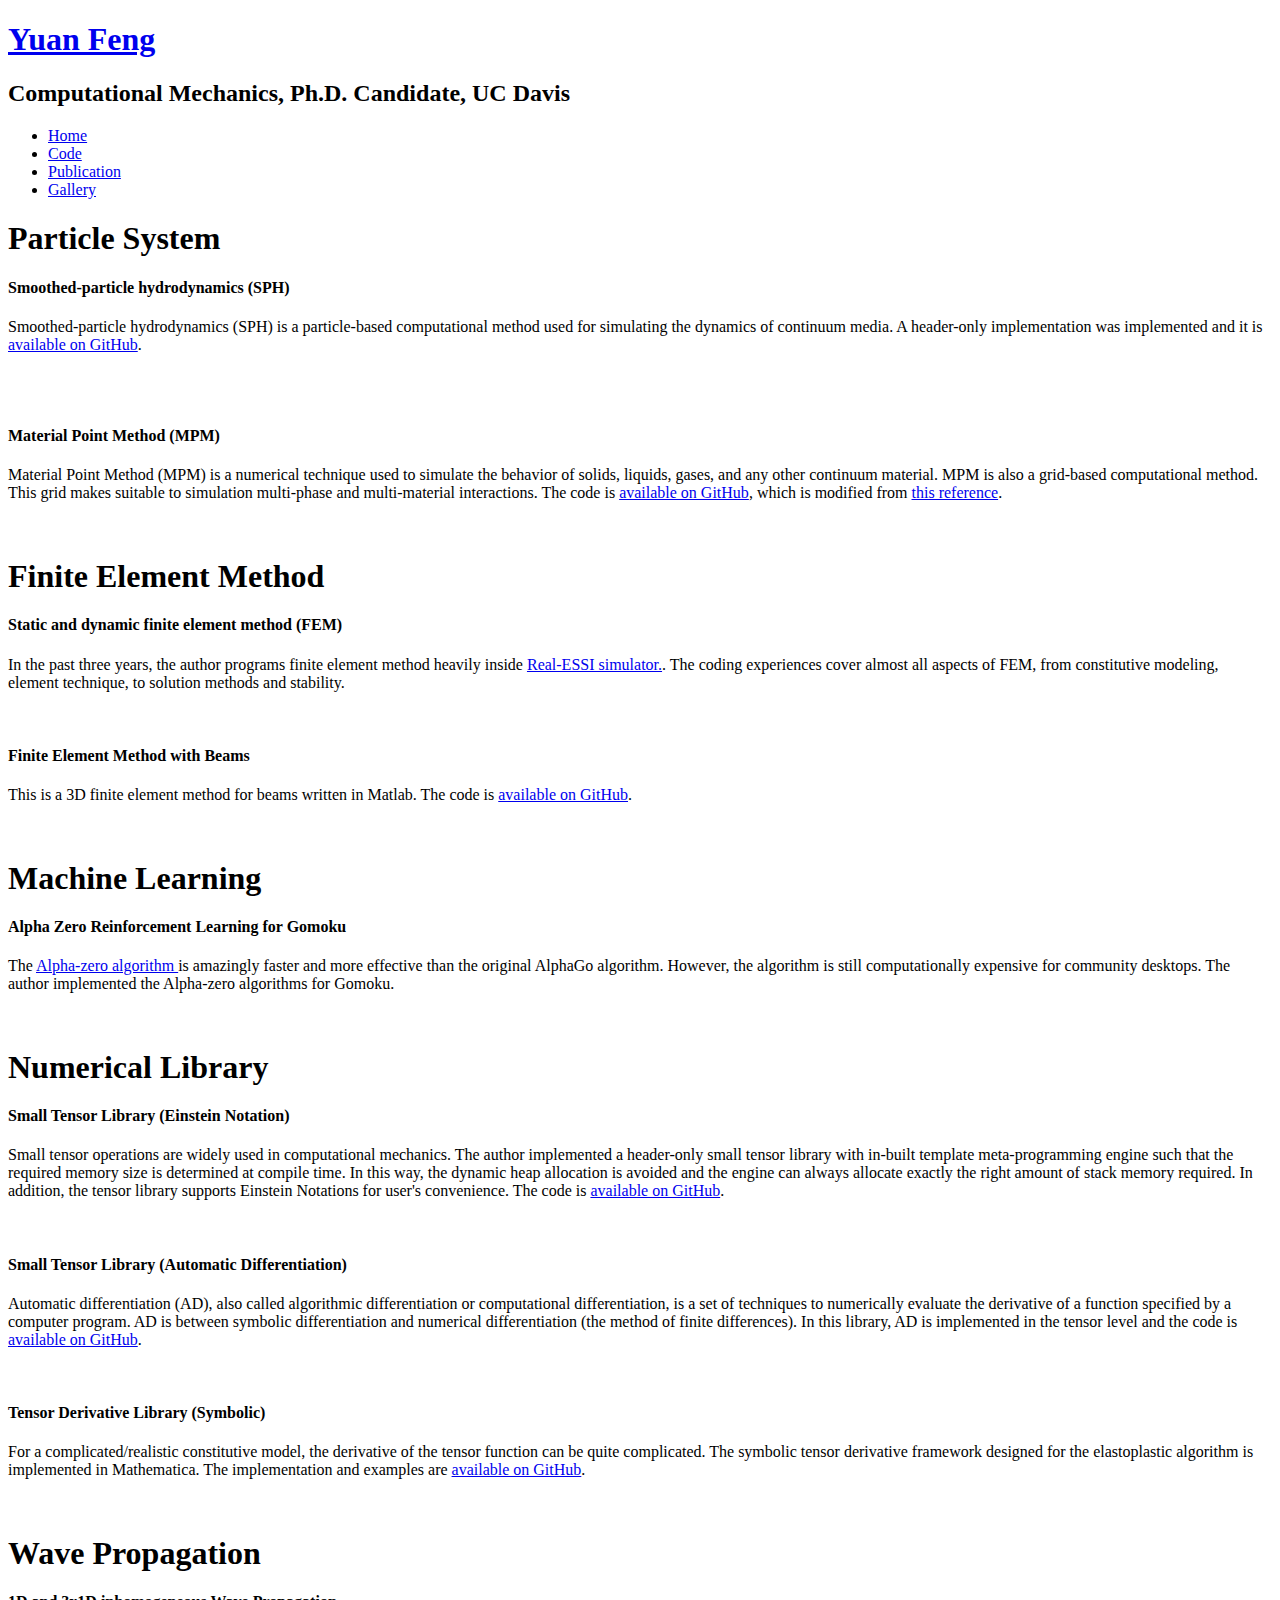
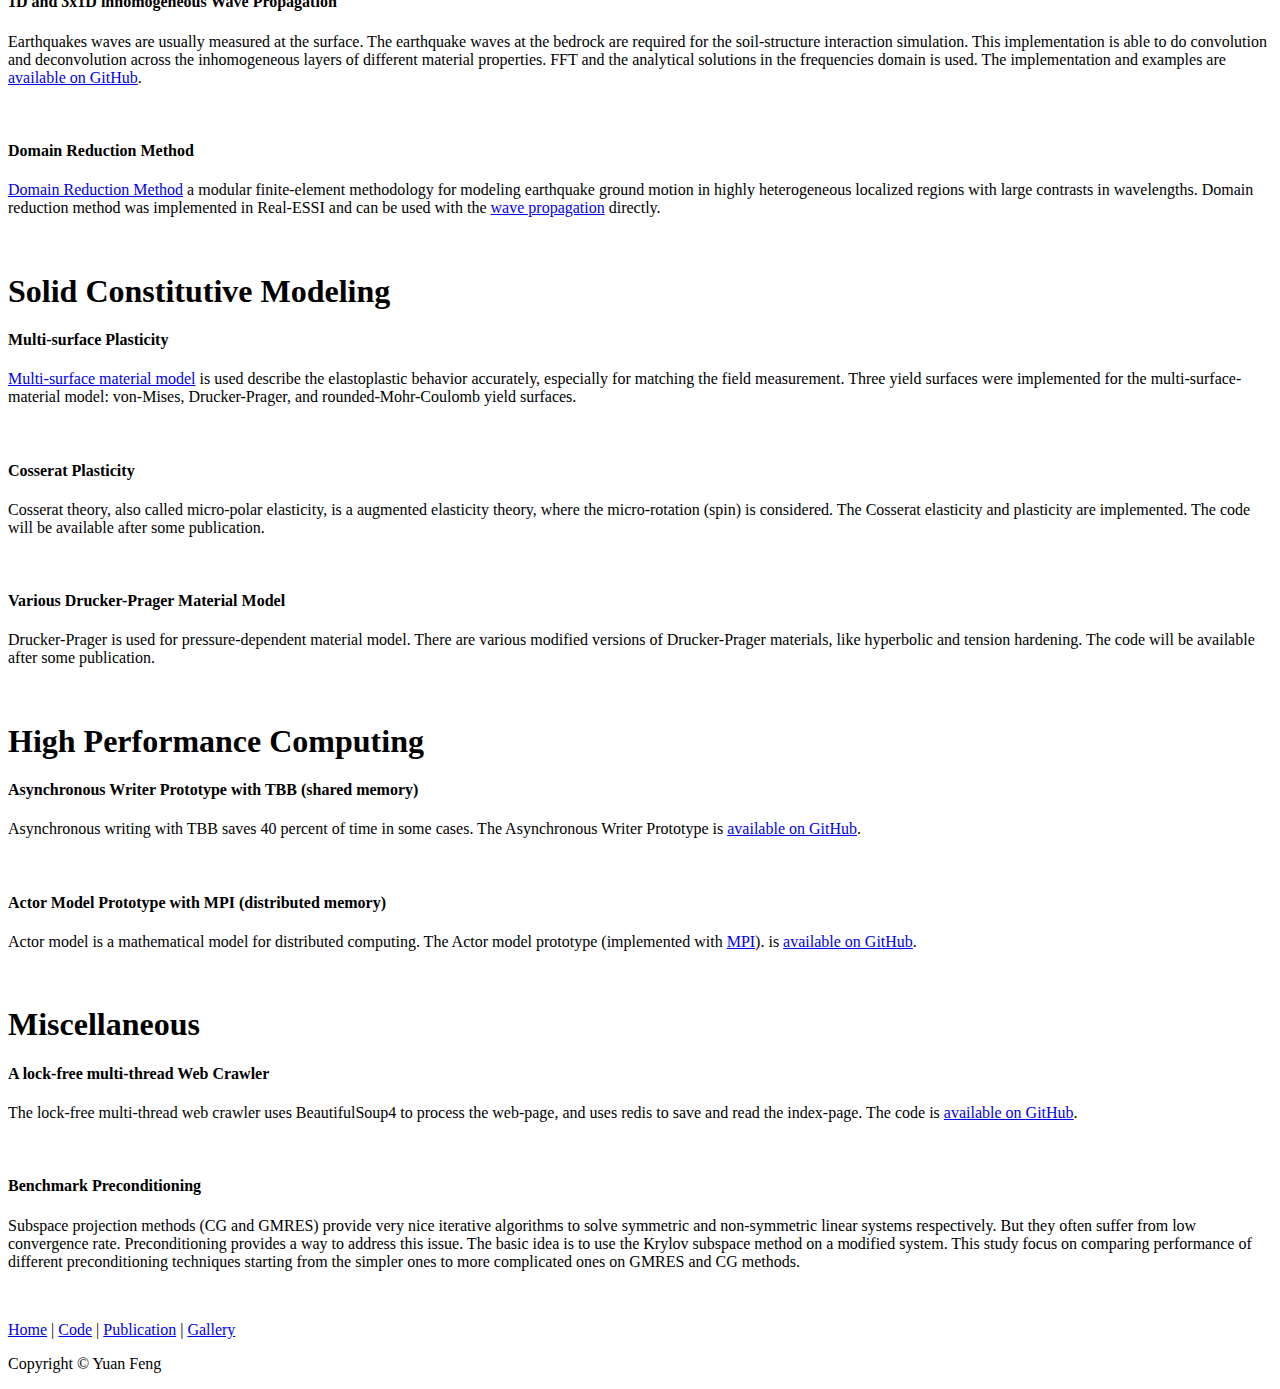
==== Code.html @ a586ec9d "edited code description." ====
<!DOCTYPE HTML>
<html>

<head>
  <title>Yuan Feng</title>
  <meta charset="UTF-8">
  <meta name="description" content="website description" />
  <meta name="keywords" content="website keywords, website keywords" />
  <meta http-equiv="content-type" content="text/html; charset=windows-1252" />
  <link rel="stylesheet" type="text/css" href="style/style.css" />
</head>

<body>
  <div id="main">
    <div id="header">
      <div id="logo">
        <div id="logo_text">
          <!-- class="logo_colour", allows you to change the color of the text -->
          <h1><a href="index.html">Yuan Feng</a></h1>
          <h2>Computational Mechanics, Ph.D. Candidate, UC Davis</h2>
        </div>
      </div>
      <div id="menubar">
        <ul id="menu">
          <!-- put class="selected" in the li tag for the selected page - to highlight which page you're on -->
          <li ><a href="index.html">Home</a></li>
          <li class="selected"><a href="Code.html">Code</a></li>
          <li><a href="Publication.html">Publication</a></li>
          <li><a href="Gallery.html">Gallery</a></li>
        </ul>
      </div>
    </div>
    <div id="content_header"></div>
    
    
    <div id="site_content">
      <div id="banner"></div>

<!-- 	  <div id="sidebar_container"> -->
<!--         <div class="sidebar"> -->
<!--           <div class="sidebar_top"></div> -->
<!--  -->
<!--           <div class="sidebar_item"> -->
<!--             <h3>Latest News</h3> -->
<!--             <h4>New Website Launched</h4> -->
<!--             <h5>February 1st, 2014</h5> -->
<!--             <p>2014 sees the rede.<br /><a href="#">Read more</a></p> -->
<!--           </div> -->
<!--  -->
<!--           <div class="sidebar_base"></div> -->
<!--         </div> -->
<!--         <div class="sidebar"> -->
<!--           <div class="sidebar_top"></div> -->
<!--           <div class="sidebar_item"> -->
<!--             <h3>Useful Links</h3> -->
<!--             <ul> -->
<!--               <li><a href="#">link 1</a></li> -->
<!--               <li><a href="#">link 2</a></li> -->
<!--               <li><a href="#">link 3</a></li> -->
<!--               <li><a href="#">link 4</a></li> -->
<!--             </ul> -->
<!--           </div> -->
<!--           <div class="sidebar_base"></div> -->
<!--         </div> -->
<!--         <div class="sidebar"> -->
<!--           <div class="sidebar_top"></div> -->
<!--           <div class="sidebar_item"> -->
<!--             <h3>Search</h3> -->
<!--             <form method="post" action="#" id="search_form"> -->
<!--               <p> -->
<!--                 <input class="search" type="text" name="search_field" value="Enter keywords....." /> -->
<!--                 <input name="search" type="image" style="border: 0; margin: 0 0 -9px 5px;" src="style/search.png" alt="Search" title="Search" /> -->
<!--               </p> -->
<!--             </form> -->
<!--           </div> -->
<!--           <div class="sidebar_base"></div> -->
<!--         </div> -->
<!--       </div> -->


      <div id="content">



        <h1>Particle System</h1>

        <h4>Smoothed-particle hydrodynamics (SPH)</h4>
          <p>
            Smoothed-particle hydrodynamics (SPH) is a particle-based computational method used for simulating the dynamics of continuum media.
            A header-only implementation was implemented and it is 
            <a href="https://github.com/yuan-feng/SPH" target="_blank" rel="noopener">available on GitHub</a>.
          </p>
        
          <br>

<!--         <h4>Particle in cell (PIC/FLIP)</h4>
          <p>
            Particle in cell (PIC/FLIP) is a grid-based computational method used for simulating the dynamics of continuum media.
            PIC/FLIP will be available after some publication.
          </p>
 -->
          <br>          

        <h4>Material Point Method (MPM)</h4>
          <p>
            Material Point Method (MPM) is a numerical technique used to simulate the behavior of solids, liquids, gases, and any other continuum material.
            MPM is also a grid-based computational method. This grid makes suitable to simulation multi-phase and multi-material interactions.
            The code is 
            <a href="https://github.com/yuan-feng/MPM" target="_blank" rel="noopener">available on GitHub</a>, which is modified from 
            <a href="http://bipop.inrialpes.fr/~bertails/Papiers/mpmGranular.html" target="_blank" rel="noopener">this reference</a>.
          </p>

          <br>  

        <h1>Finite Element Method</h1>
        <h4>Static and dynamic finite element method (FEM)</h4>
          <p>
            In the past three years, the author programs finite element method heavily inside 
            <a href="http://real-essi.info/" target="_blank" rel="noopener">Real-ESSI simulator.</a>.
            The coding experiences cover almost all aspects of FEM, from constitutive modeling, element technique, to solution methods and stability.
            <!-- However, Real-ESSI simulator is not open-source yet. -->
            <!-- After the graduation, the author will start programming a different FEM framework from the latest numerical libraries. -->
          </p>
          <br>  

        <h4>Finite Element Method with Beams </h4>
          <p>
            This is a 3D finite element method for beams written in Matlab.
            The code is 
            <a href="https://github.com/yuan-feng/FEM-beam" target="_blank" rel="noopener">available on GitHub</a>.
          </p>          
          <br>  

        <h1>Machine Learning </h1>
        <h4>Alpha Zero Reinforcement Learning for Gomoku</h4>
          <p>
            The 
            <a href="https://www.nature.com/articles/nature24270" target="_blank" rel="noopener"> Alpha-zero algorithm </a>
            is amazingly faster and more effective than the original AlphaGo algorithm.
            However, the algorithm is still computationally expensive for community desktops. 
            The author implemented the Alpha-zero algorithms for Gomoku.
          </p>
          <br>  

        <h1>Numerical Library</h1>
        <h4>Small Tensor Library (Einstein Notation)</h4>
          <p>
            Small tensor operations are widely used in computational mechanics. 
            The author implemented a header-only small tensor library 
            with in-built template meta-programming engine
            such that the required memory size is determined at compile time. 
            In this way, the dynamic heap allocation is avoided and the engine can always allocate exactly
            the right amount of stack memory required.
            In addition, the tensor library supports Einstein Notations for user's convenience.
            The code is 
            <a href="https://github.com/yuan-feng/small_tensor.git" target="_blank" rel="noopener">available on GitHub</a>.
          </p>
          <br>  

        <h4>Small Tensor Library (Automatic Differentiation)</h4>
          <p>
            Automatic differentiation (AD), also called algorithmic differentiation or computational differentiation, is a set of techniques to numerically evaluate the derivative of a function specified by a computer program.
            AD is between symbolic differentiation and 
            numerical differentiation (the method of finite differences).
            In this library, AD is implemented in the tensor level and the code is 
            <a href="https://github.com/yuan-feng/small_tensor_AD.git" target="_blank" rel="noopener">available on GitHub</a>.
          </p>
          <br>  

        <h4>Tensor Derivative Library (Symbolic)</h4>
          <p>
            For a complicated/realistic constitutive model, the derivative of the tensor function can be quite complicated.
            The symbolic tensor derivative framework designed for the elastoplastic algorithm is implemented in 
            Mathematica.
            The implementation and examples are 
            <a href="https://github.com/yuan-feng/symbolic_tensor_derivative.git" target="_blank" rel="noopener">available on GitHub</a>.
          </p>
          <br>  

        

        <h1>Wave Propagation</h1>

        <h4>1D and 3x1D inhomogeneous Wave Propagation</h4>
          <p>
            Earthquakes waves are usually measured at the surface.
            The earthquake waves at the bedrock are required for the 
            soil-structure interaction simulation.
            This implementation is able to do convolution and deconvolution 
            across the inhomogeneous layers of different material properties. 
            FFT and the analytical solutions in the frequencies domain is used.
            The implementation and examples are 
            <a href="https://github.com/yuan-feng/Wave_Propagation.git" target="_blank" rel="noopener">available on GitHub</a>.
          </p>
          <br>  

        <h4>Domain Reduction Method</h4>
          <p>
            <a href="http://www.academia.edu/download/42379198/Domain_reduction_method_for_three-dimens20160208-25907-189yhnm.pdf" target="_blank" rel="noopener">Domain Reduction Method</a>
            a modular finite-element methodology for modeling earthquake 
            ground motion in highly heterogeneous localized regions with 
            large contrasts in wavelengths.
            Domain reduction method was implemented in Real-ESSI and can be used
            with the 
            <a href="https://github.com/yuan-feng/Wave_Propagation.git" target="_blank" rel="noopener">wave propagation</a> directly.
          </p>
          <br>  

        <h1>Solid Constitutive Modeling</h1>

        <h4>Multi-surface Plasticity</h4>
          <p>
            <a href="https://www.sciencedirect.com/science/article/pii/0261727785900300" target="_blank" rel="noopener">Multi-surface material model</a>
            is used describe the elastoplastic behavior accurately, especially 
            for matching the field measurement.
            Three yield surfaces were implemented for the multi-surface-material model: von-Mises, Drucker-Prager, and rounded-Mohr-Coulomb yield surfaces.
          </p>
          <br>  

        <h4>Cosserat Plasticity</h4>
          <p>
            Cosserat theory, also called micro-polar elasticity, is a augmented elasticity
            theory, where the micro-rotation (spin) is considered.
            The Cosserat elasticity and plasticity are implemented.
            The code will be available after some publication.
          </p>
          <br>  

        <h4>Various Drucker-Prager Material Model</h4>
          <p>
            Drucker-Prager is used for pressure-dependent material model.
            There are various modified versions of Drucker-Prager materials, 
            like hyperbolic and tension hardening. 
            The code will be available after some publication.
          </p>
          <br>  

        <h1>High Performance Computing</h1>
        <h4>Asynchronous Writer Prototype with TBB (shared memory)</h4>
          <p>
            Asynchronous writing with TBB saves 40 percent of time in some cases.
            The Asynchronous Writer Prototype is 
            <a href="https://github.com/yuan-feng/async_writer.git" target="_blank" rel="noopener">available on GitHub</a>.
          </p>
          <br>  
        <h4>Actor Model Prototype with MPI (distributed memory)</h4>
           <p>
             Actor model is a mathematical model for distributed computing.
             The Actor model prototype (implemented with 
             <a href="https://en.wikipedia.org/wiki/Message_Passing_Interface.git" target="_blank"   rel="noopener">MPI</a>).
             is 
             <a href="https://github.com/yuan-feng/Wave_Propagation.git" target="_blank"   rel="noopener">available on GitHub</a>.
           </p>
           <br>  

        <h1>Miscellaneous </h1>
        <h4>A lock-free multi-thread Web Crawler</h4>
          <p>
            The lock-free multi-thread web crawler 
            uses BeautifulSoup4 to process the web-page,
            and uses redis to save and read the index-page.
            The code is 
            <a href="https://github.com/yuan-feng/Wave_Propagation.git" target="_blank"   rel="noopener">available on GitHub</a>.
          </p>
          <br>  

        <h4>Benchmark Preconditioning</h4>
          <p>
            Subspace projection methods (CG and GMRES) provide very nice iterative algorithms to solve symmetric and non-symmetric linear systems respectively. But they often suffer from low convergence rate. Preconditioning provides a way to address this issue. The basic idea is to use the Krylov subspace method on a modified system. This study focus on comparing performance of different preconditioning techniques starting from the simpler ones to more complicated ones on GMRES and CG methods.
          </p>
          <br>  


        <!-- <h2>Browser Compatibility</h2> -->
        <!-- <p>This template has been tested in the following browsers:</p> -->
        <!-- <ul> -->
          <!-- <li>Internet Explorer 9</li> -->
          <!-- <li>FireFox 25</li> -->
          <!-- <li>Google Chrome 31</li> -->
        <!-- </ul> -->
      </div>

    </div>


    <div id="content_footer"></div>
    <div id="footer">

      <p><a href="index.html">Home</a> | 
         <a href="Code.html">Code</a> | 
         <a href="Publication.html">Publication</a> | 
         <a href="Gallery.html">Gallery</a>
      </p>
      
      <p>Copyright &copy; Yuan Feng  
        <!-- | <a href="http://validator.w3.org/check?uri=referer">HTML5</a> |  -->
        <!-- <a href="http://jigsaw.w3.org/css-validator/check/referer">CSS</a> |  -->
        <!-- <a href="http://www.html5webtemplates.co.uk">HTML5 Web Templates</a> -->
      </p>
    </div>
    </div>

</body>
</html>
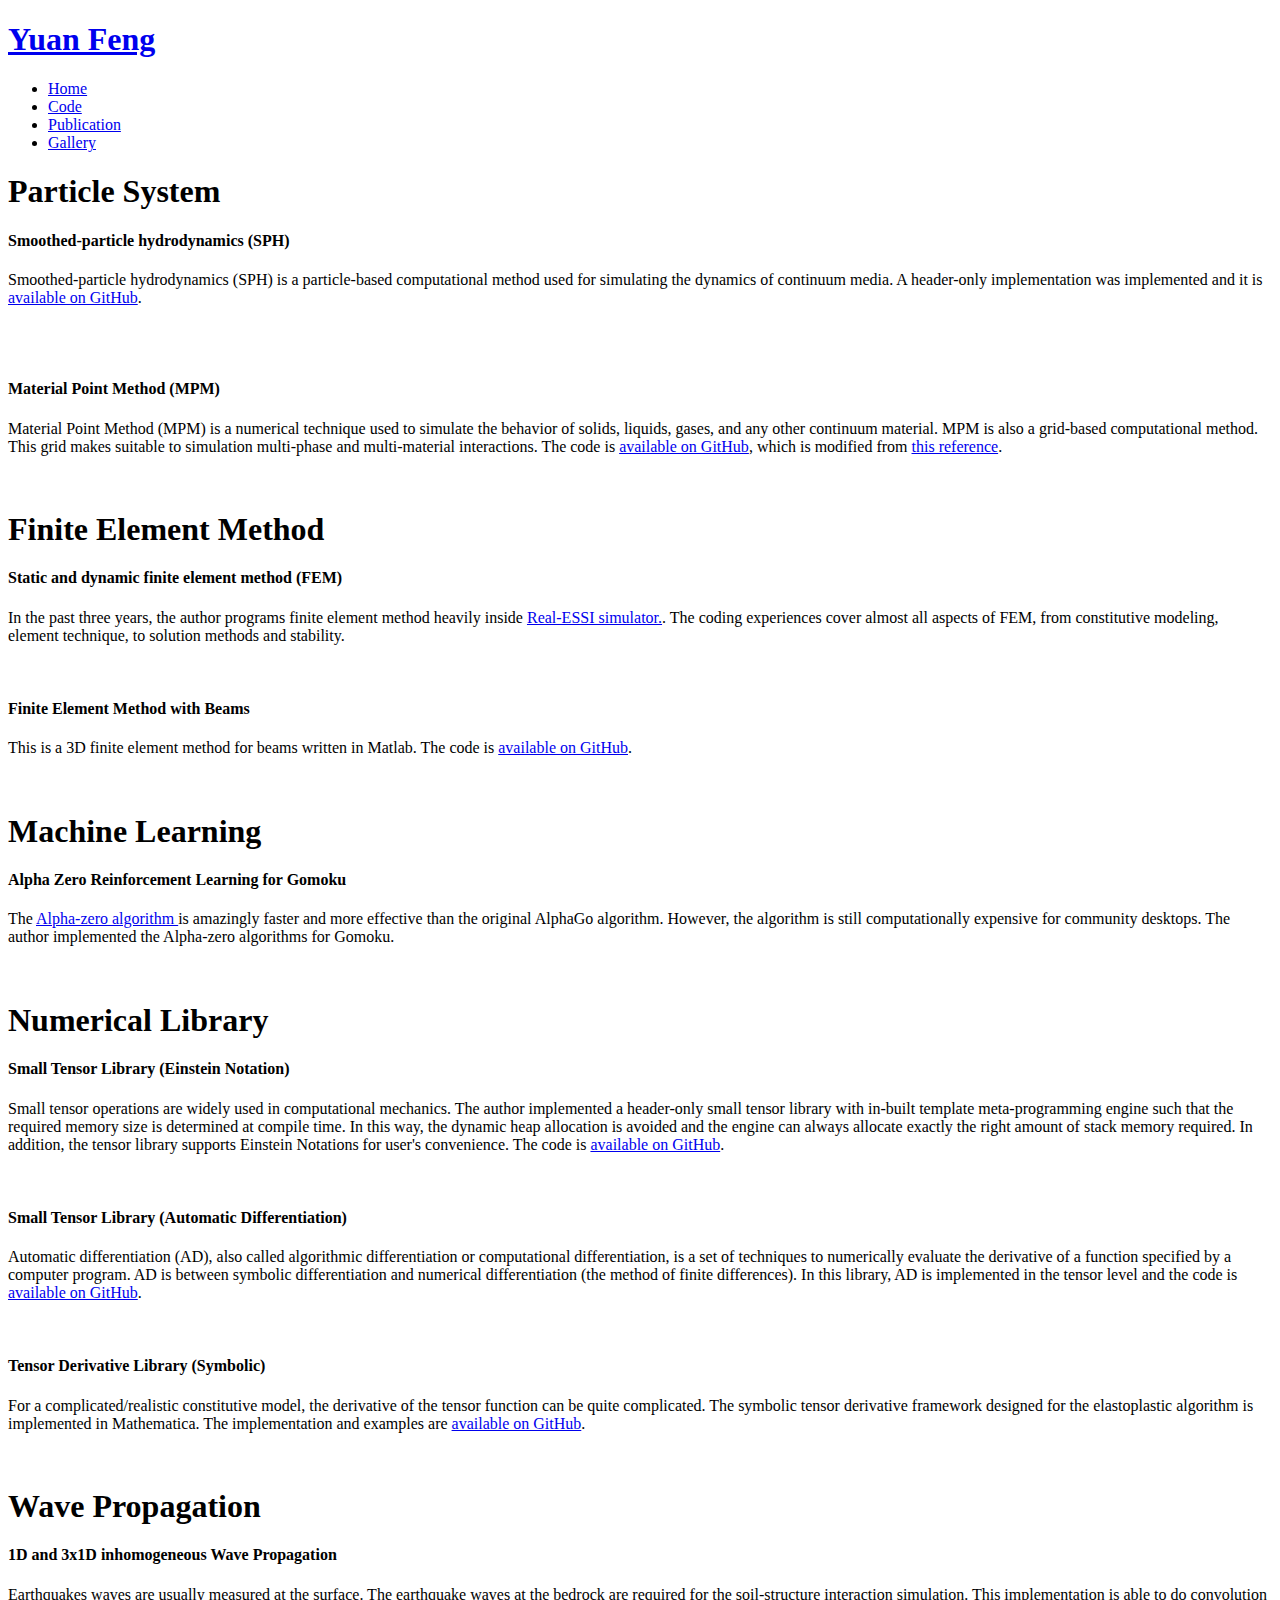
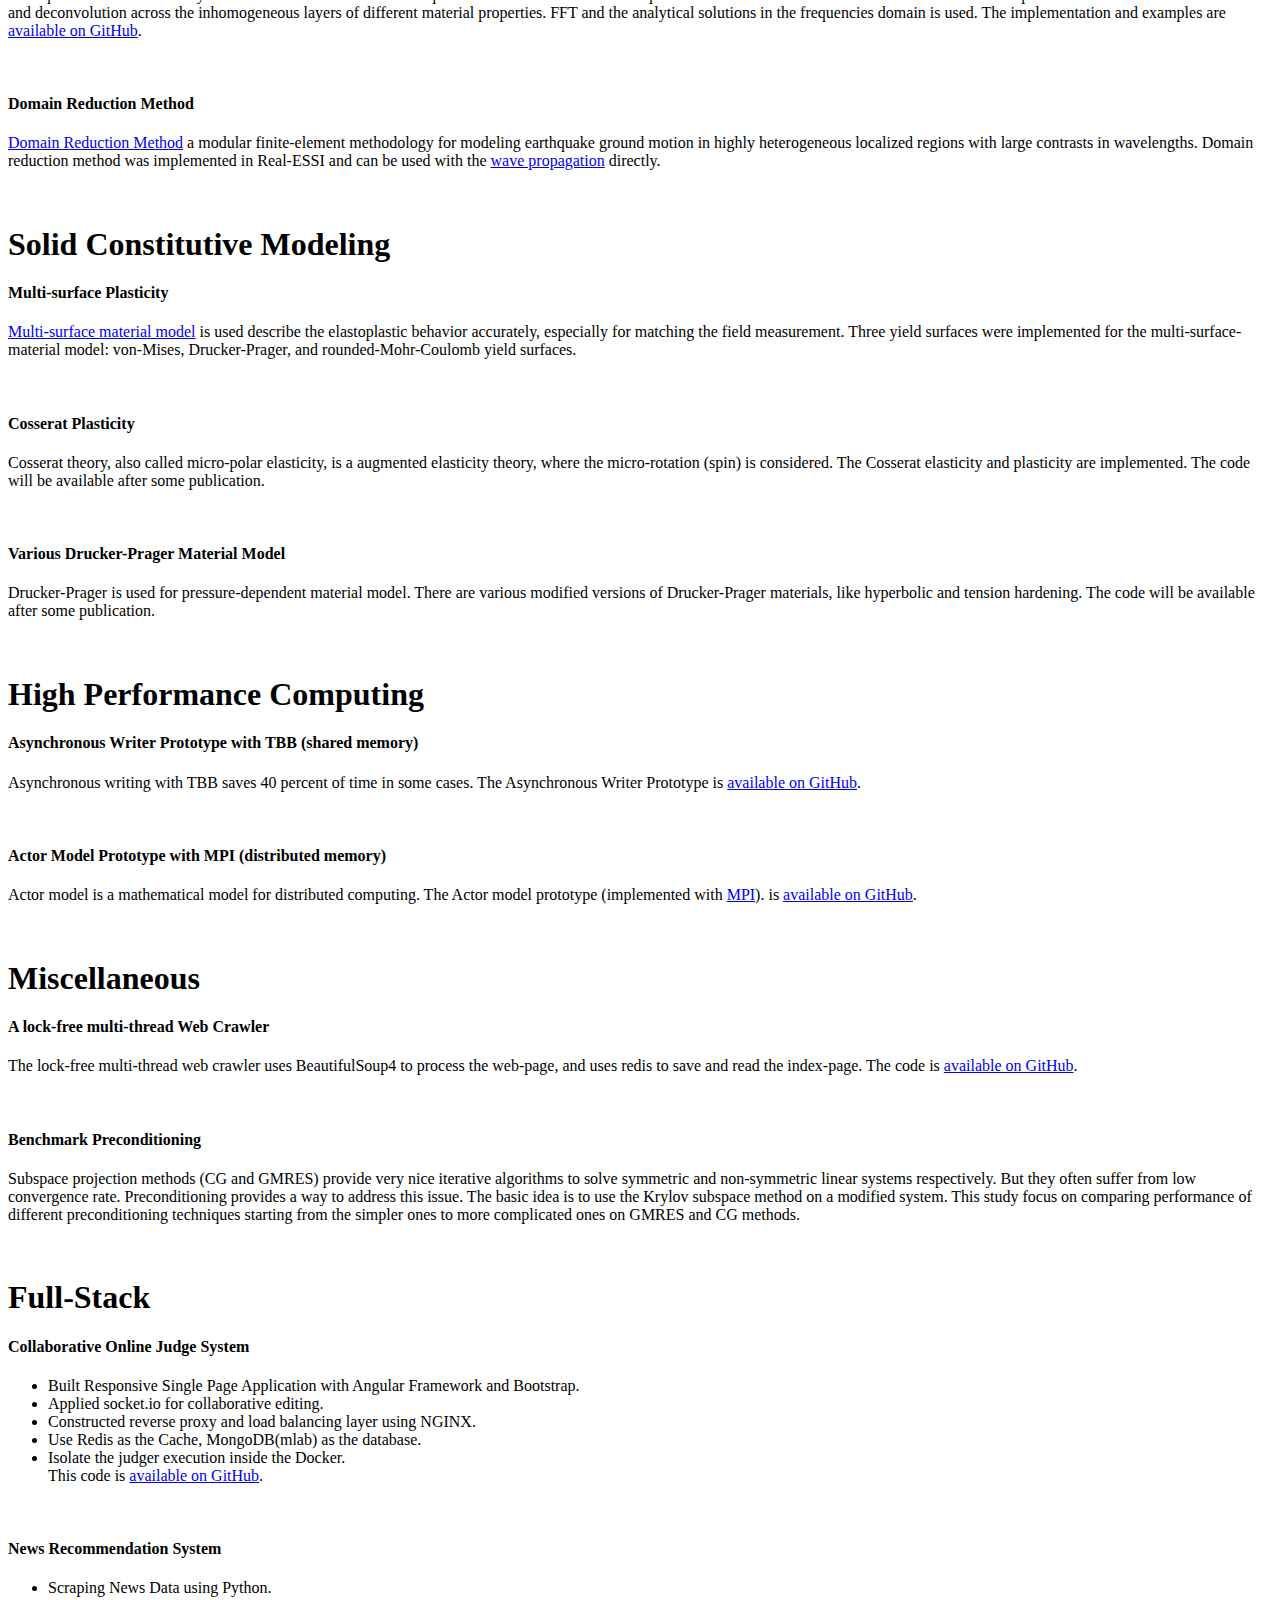
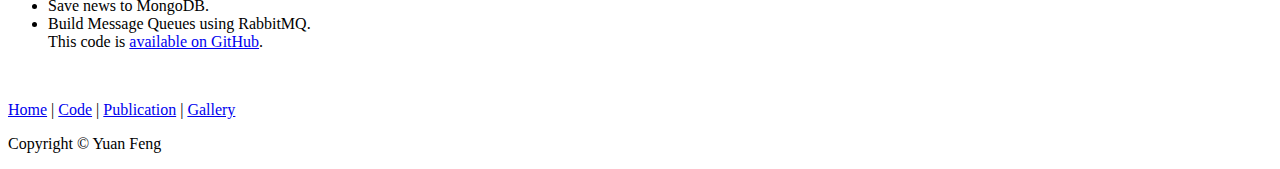
==== commit fe4ddf56: "updated for starting the job." ====
--- a/Code.html
+++ b/Code.html
@@ -17,7 +17,7 @@
         <div id="logo_text">
           <!-- class="logo_colour", allows you to change the color of the text -->
           <h1><a href="index.html">Yuan Feng</a></h1>
-          <h2>Computational Mechanics, Ph.D. Candidate, UC Davis</h2>
+          <!-- <h2>Computational Mechanics, Ph.D. Candidate, UC Davis</h2> -->
         </div>
       </div>
       <div id="menubar">
@@ -249,7 +249,7 @@
              The Actor model prototype (implemented with 
              <a href="https://en.wikipedia.org/wiki/Message_Passing_Interface.git" target="_blank"   rel="noopener">MPI</a>).
              is 
-             <a href="https://github.com/yuan-feng/Wave_Propagation.git" target="_blank"   rel="noopener">available on GitHub</a>.
+             <a href="https://github.com/yuan-feng/ActorModel.git" target="_blank"   rel="noopener">available on GitHub</a>.
            </p>
            <br>  
 
@@ -260,7 +260,7 @@
             uses BeautifulSoup4 to process the web-page,
             and uses redis to save and read the index-page.
             The code is 
-            <a href="https://github.com/yuan-feng/Wave_Propagation.git" target="_blank"   rel="noopener">available on GitHub</a>.
+            <a href="https://github.com/yuan-feng/web_crawler.git" target="_blank"   rel="noopener">available on GitHub</a>.
           </p>
           <br>  
 
@@ -271,6 +271,33 @@
           <br>  
 
 
+        <h1>Full-Stack </h1>
+        <h4>Collaborative Online Judge System</h4>
+          <p>
+            <ul>
+              <li>Built Responsive Single Page Application with Angular Framework and Bootstrap. </li>
+              <li>Applied socket.io for collaborative editing. </li>
+              <li>Constructed reverse proxy and load balancing layer using NGINX. </li>
+              <li>Use Redis as the Cache, MongoDB(mlab) as the database. </li>
+              <li>Isolate the judger execution inside the Docker. </li>
+              This code is
+              <a href="https://github.com/yuan-feng/CollaborativeOnlineJudgeSystem.git" target="_blank"   rel="noopener">available on GitHub</a>.
+            </ul>
+          </p>
+          <br>  
+
+
+        <h4>News Recommendation System</h4>
+          <p>
+            <ul>
+              <li>Scraping News Data using Python. </li>
+              <li>Save news to MongoDB. </li>
+              <li>Build Message Queues using RabbitMQ. </li>
+              This code is
+              <a href="https://github.com/yuan-feng/NewsRecommendation.git" target="_blank"   rel="noopener">available on GitHub</a>.
+            </ul>
+          </p>
+          <br>  
         <!-- <h2>Browser Compatibility</h2> -->
         <!-- <p>This template has been tested in the following browsers:</p> -->
         <!-- <ul> -->
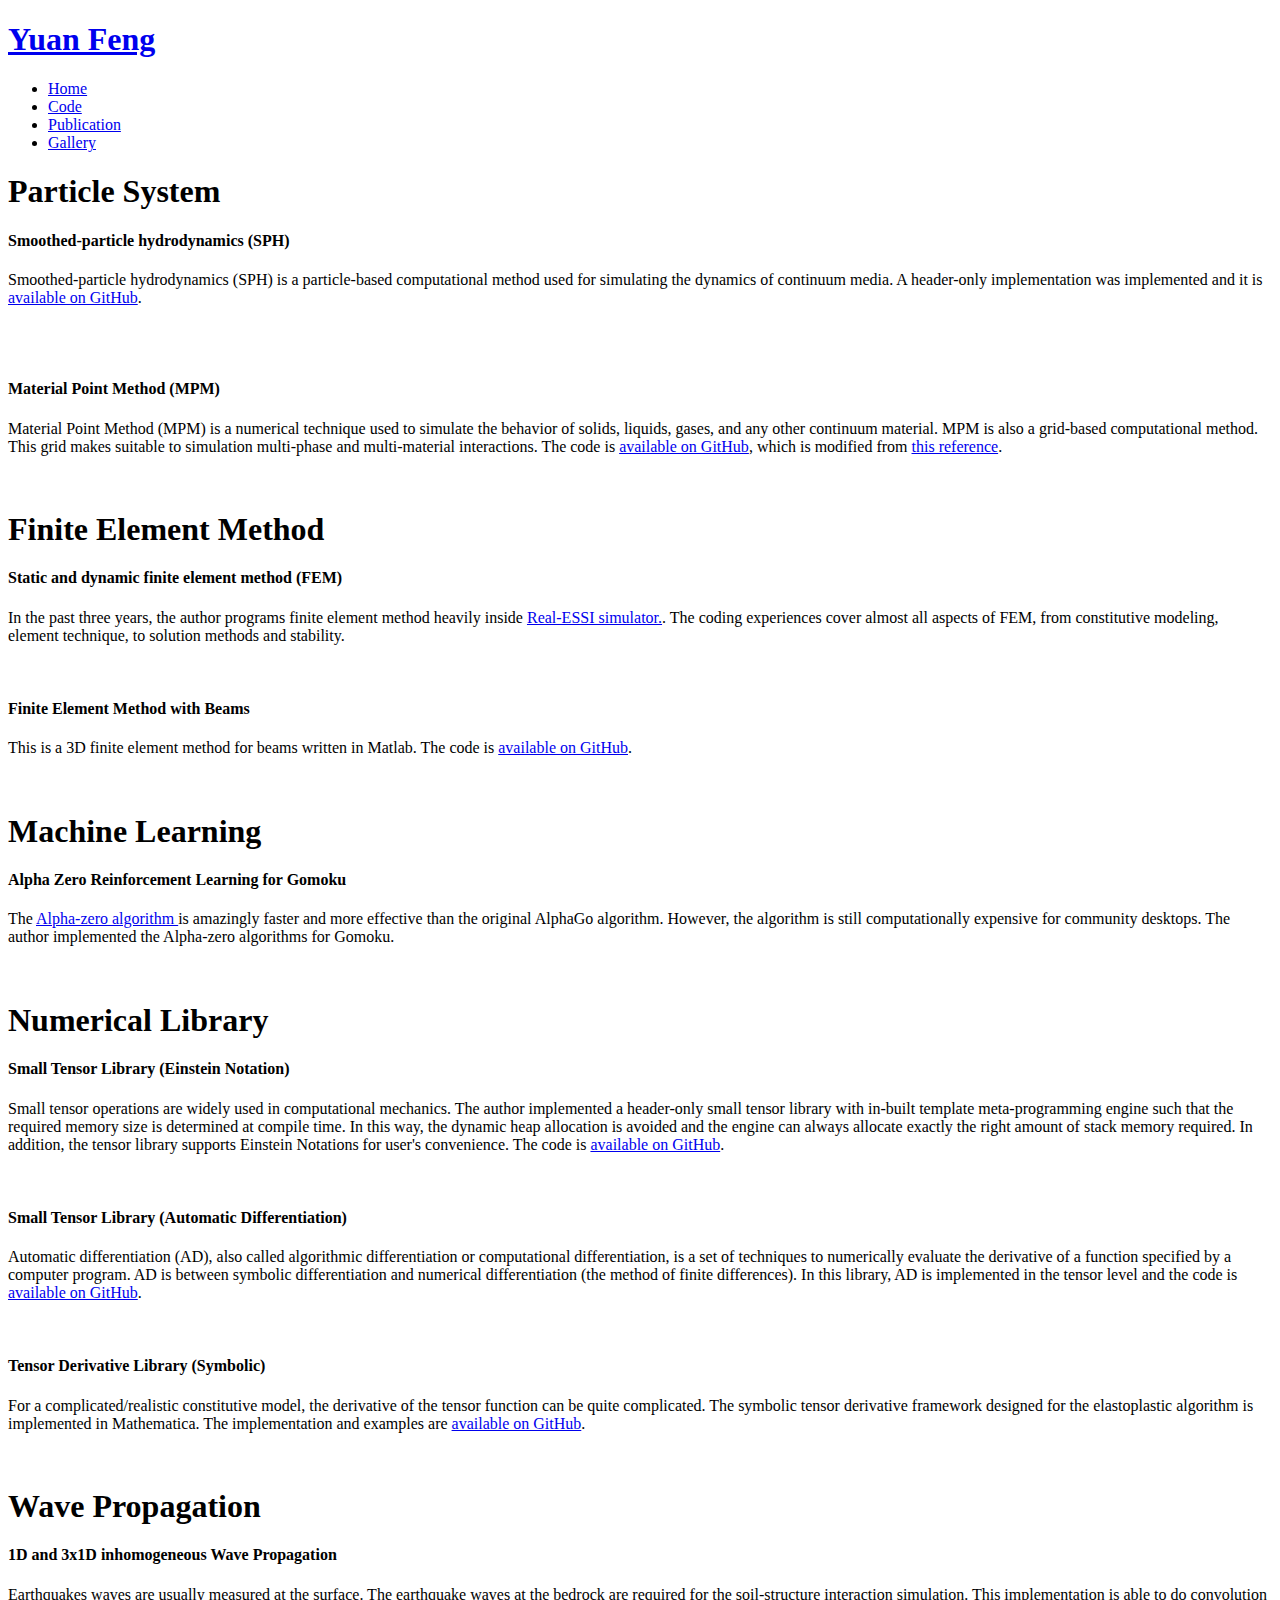
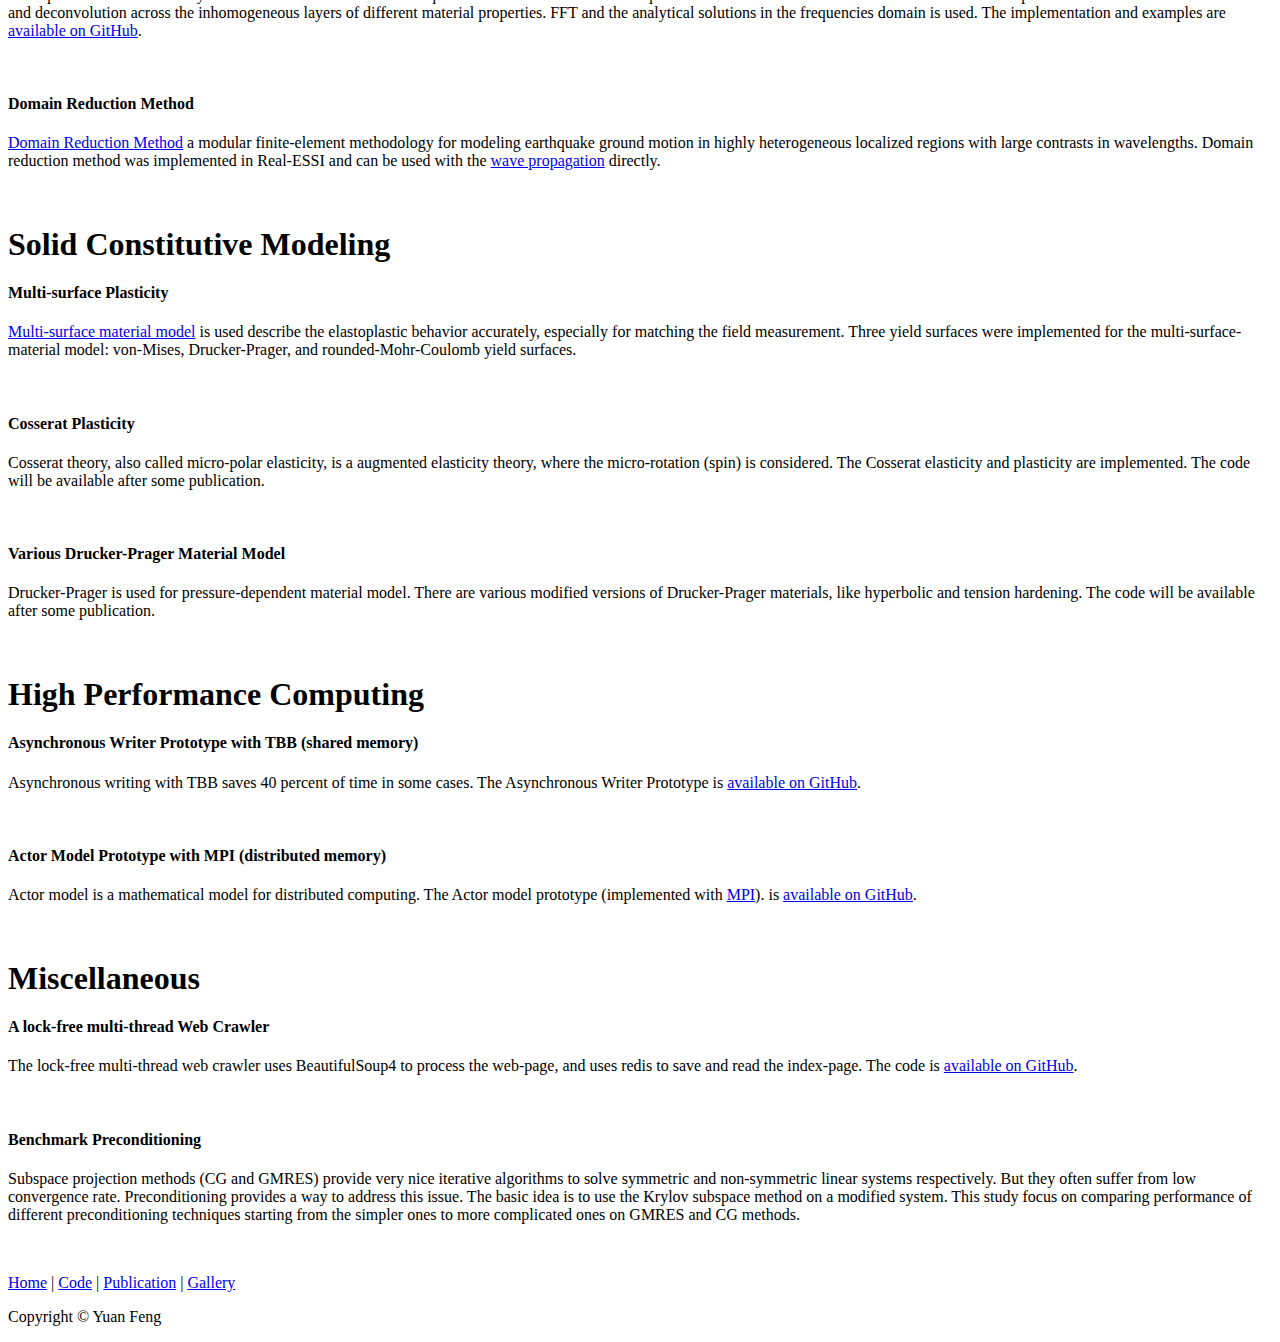
==== commit e1a4e9e6: "updated surf city marathon picture." ====
--- a/Code.html
+++ b/Code.html
@@ -271,8 +271,9 @@
           <br>  
 
 
-        <h1>Full-Stack </h1>
-        <h4>Collaborative Online Judge System</h4>
+        <!-- <h1>Full-Stack </h1> -->
+        
+<!--         <h4>Collaborative Online Judge System</h4>
           <p>
             <ul>
               <li>Built Responsive Single Page Application with Angular Framework and Bootstrap. </li>
@@ -284,10 +285,10 @@
               <a href="https://github.com/yuan-feng/CollaborativeOnlineJudgeSystem.git" target="_blank"   rel="noopener">available on GitHub</a>.
             </ul>
           </p>
-          <br>  
-
-
-        <h4>News Recommendation System</h4>
+          <br>   -->
+
+
+<!--         <h4>News Recommendation System</h4>
           <p>
             <ul>
               <li>Scraping News Data using Python. </li>
@@ -297,7 +298,8 @@
               <a href="https://github.com/yuan-feng/NewsRecommendation.git" target="_blank"   rel="noopener">available on GitHub</a>.
             </ul>
           </p>
-          <br>  
+          <br>   -->
+
         <!-- <h2>Browser Compatibility</h2> -->
         <!-- <p>This template has been tested in the following browsers:</p> -->
         <!-- <ul> -->
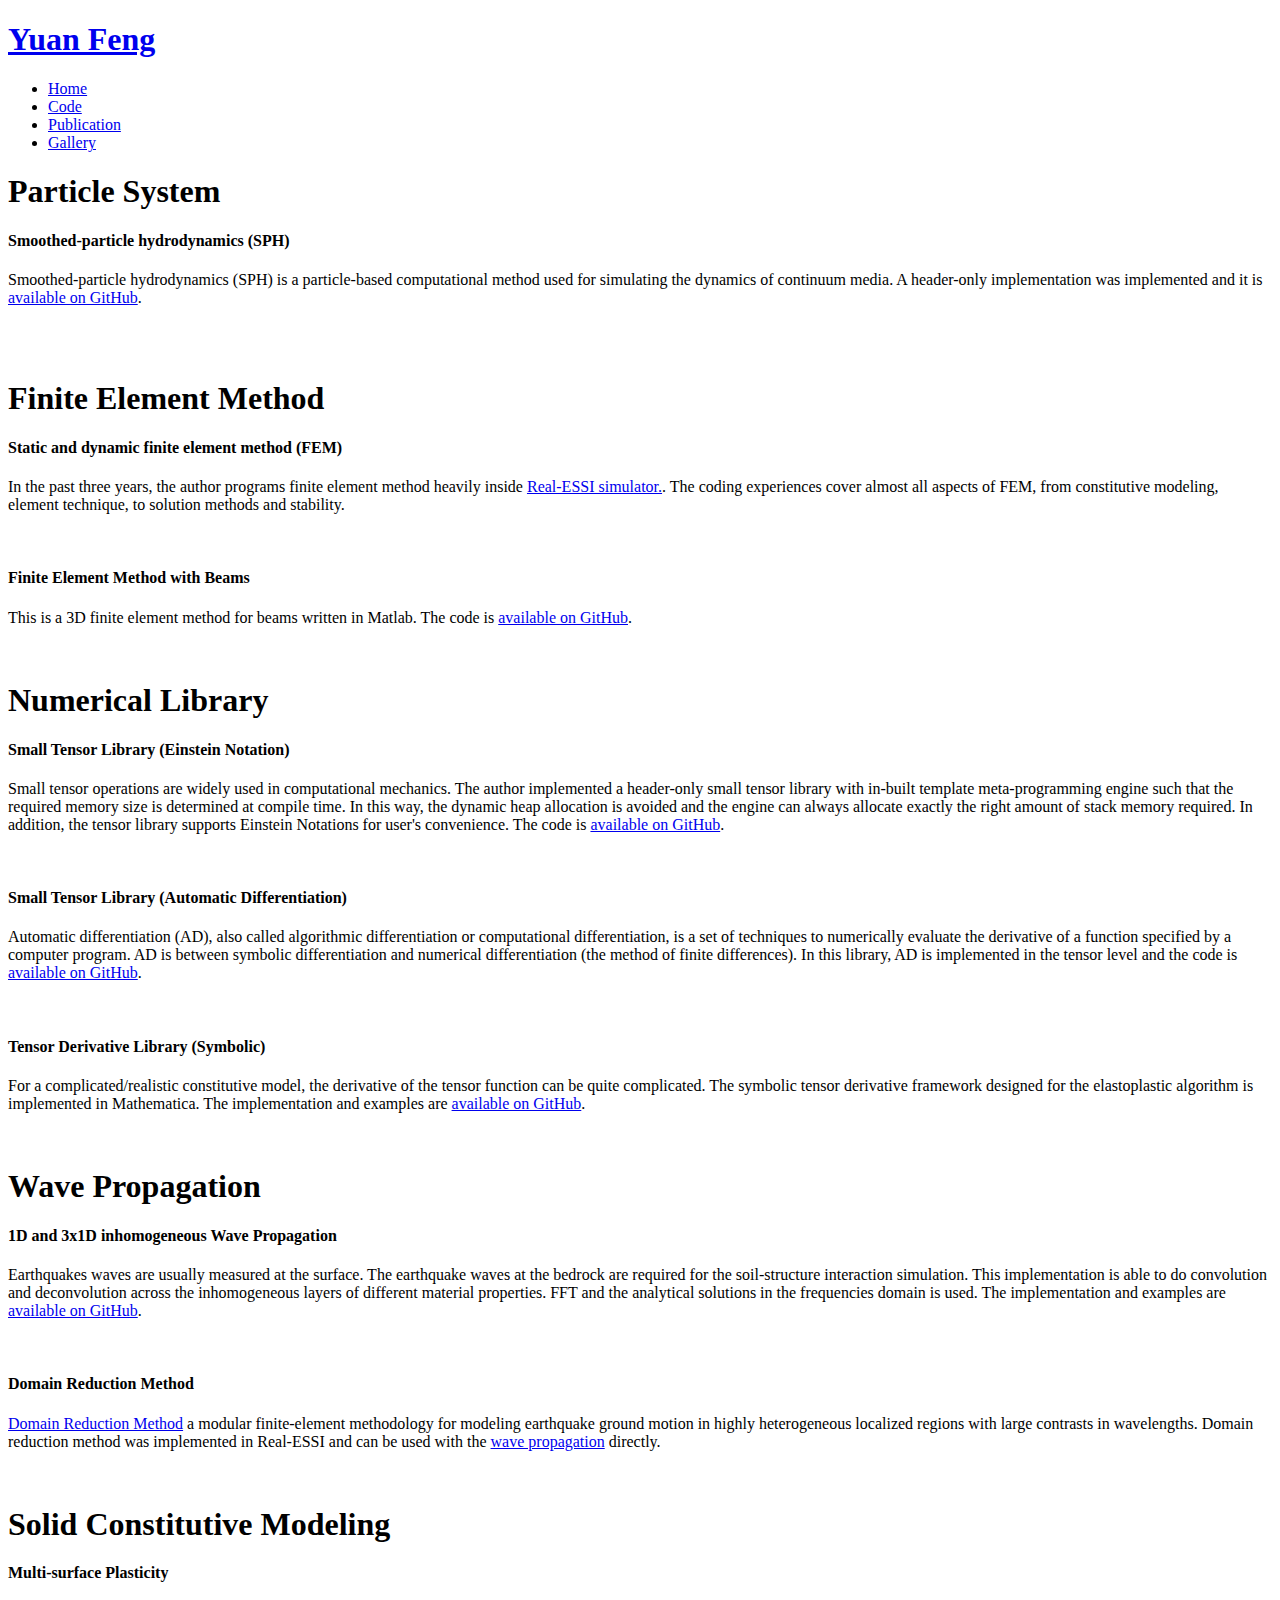
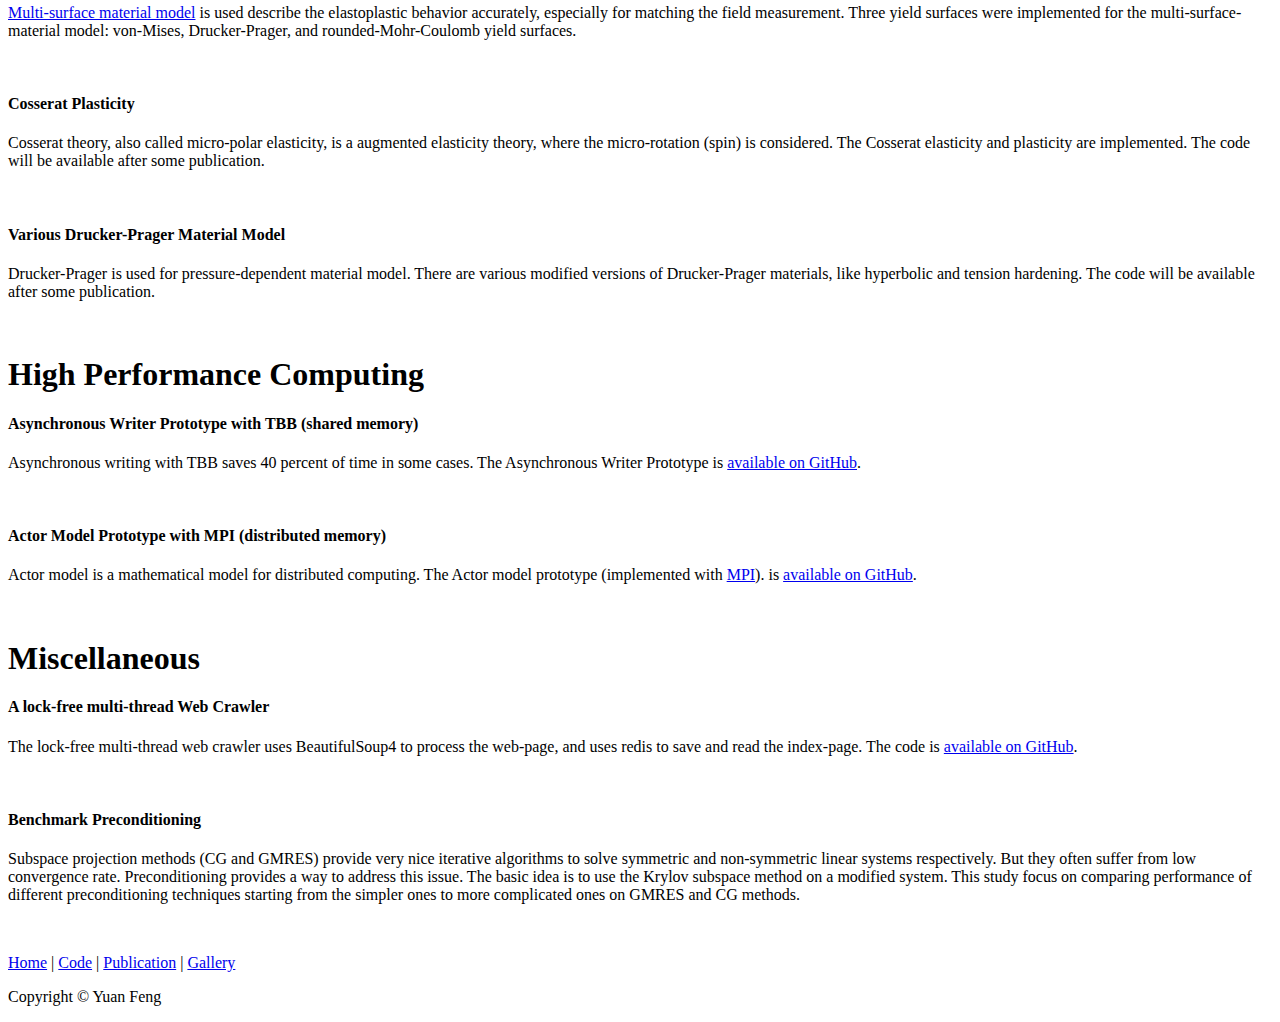
==== commit c72a0e6c: "update code part" ====
--- a/Code.html
+++ b/Code.html
@@ -101,7 +101,7 @@
  -->
           <br>          
 
-        <h4>Material Point Method (MPM)</h4>
+<!--         <h4>Material Point Method (MPM)</h4>
           <p>
             Material Point Method (MPM) is a numerical technique used to simulate the behavior of solids, liquids, gases, and any other continuum material.
             MPM is also a grid-based computational method. This grid makes suitable to simulation multi-phase and multi-material interactions.
@@ -110,7 +110,7 @@
             <a href="http://bipop.inrialpes.fr/~bertails/Papiers/mpmGranular.html" target="_blank" rel="noopener">this reference</a>.
           </p>
 
-          <br>  
+          <br>   -->
 
         <h1>Finite Element Method</h1>
         <h4>Static and dynamic finite element method (FEM)</h4>
@@ -131,7 +131,7 @@
           </p>          
           <br>  
 
-        <h1>Machine Learning </h1>
+<!--         <h1>Machine Learning </h1>
         <h4>Alpha Zero Reinforcement Learning for Gomoku</h4>
           <p>
             The 
@@ -140,7 +140,7 @@
             However, the algorithm is still computationally expensive for community desktops. 
             The author implemented the Alpha-zero algorithms for Gomoku.
           </p>
-          <br>  
+          <br>   -->
 
         <h1>Numerical Library</h1>
         <h4>Small Tensor Library (Einstein Notation)</h4>
